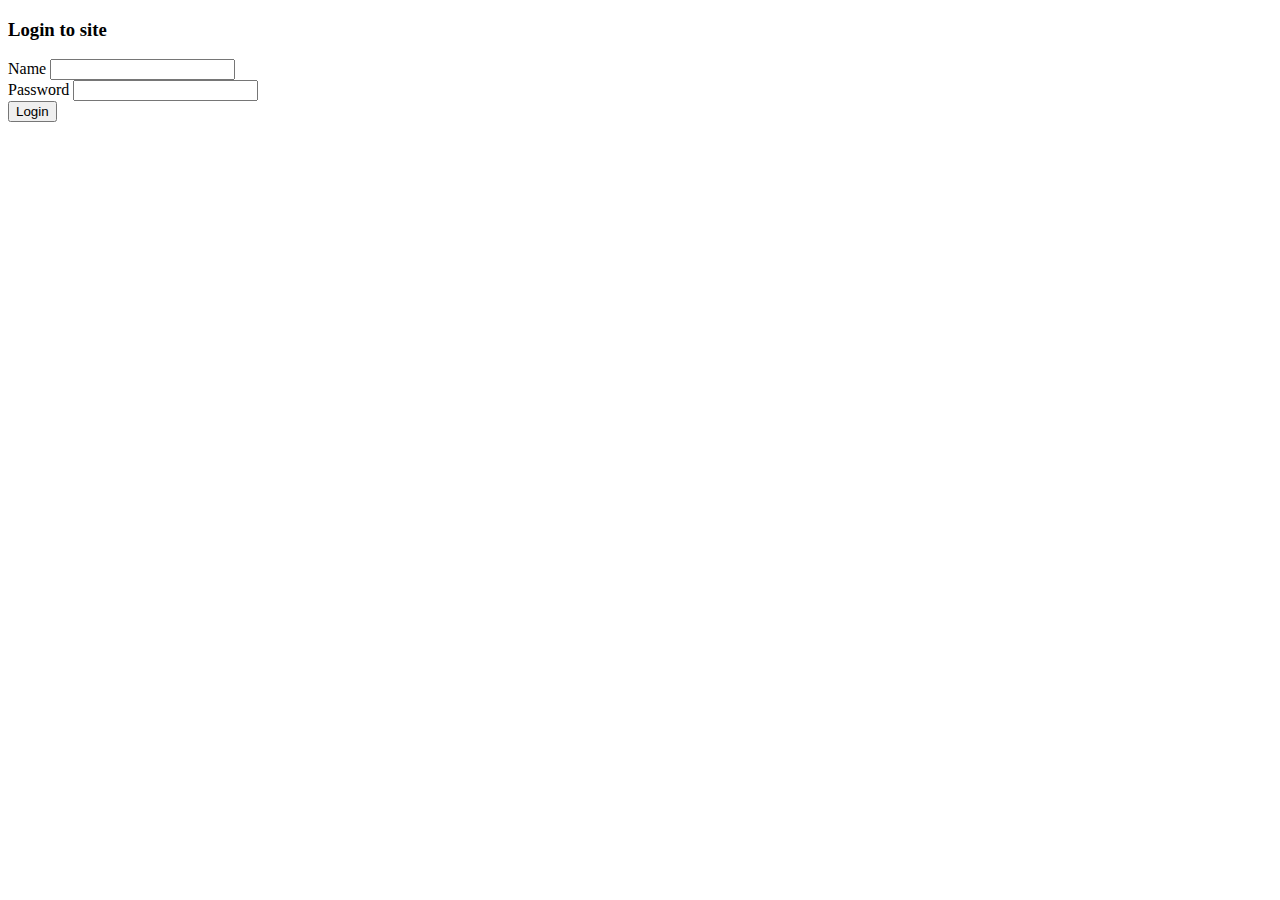
==== src/main/resources/templates/login.html @ adc2eba8 "init" ====
<!DOCTYPE html>
<html lang="en">
<head>
    <meta http-equiv="Content-Type" content="text/html; charset=UTF-8" />
    <title>Title</title>
    <link rel="stylesheet" type="text/css" href="css/bootstrap.min.css"/>
    <link rel="stylesheet" type="text/css" href="css/mystyle.css"/>
</head>
<body>
<div class="column-center">
    <div class="panel panel-info">
        <div class="panel-heading">
            <h3 class="panel-title">
                Login to site
            </h3>
        </div>
        <div class="panel-body">
            <form>
                <div class="form-group">
                    <label class="text-primary" for="usr">Name</label>
                    <input type="text" class="form-control" id="usr"/>
                </div>
                <div class="form-group">
                    <label class="text-primary" for="pwd">Password</label>
                    <input type="password" class="form-control" id="pwd"/>
                </div>
            </form>
            <button type="button" class="btn btn-lg btn-info center-auto-margin">Login</button>
        </div>
    </div>
</div>
</body>
</html>
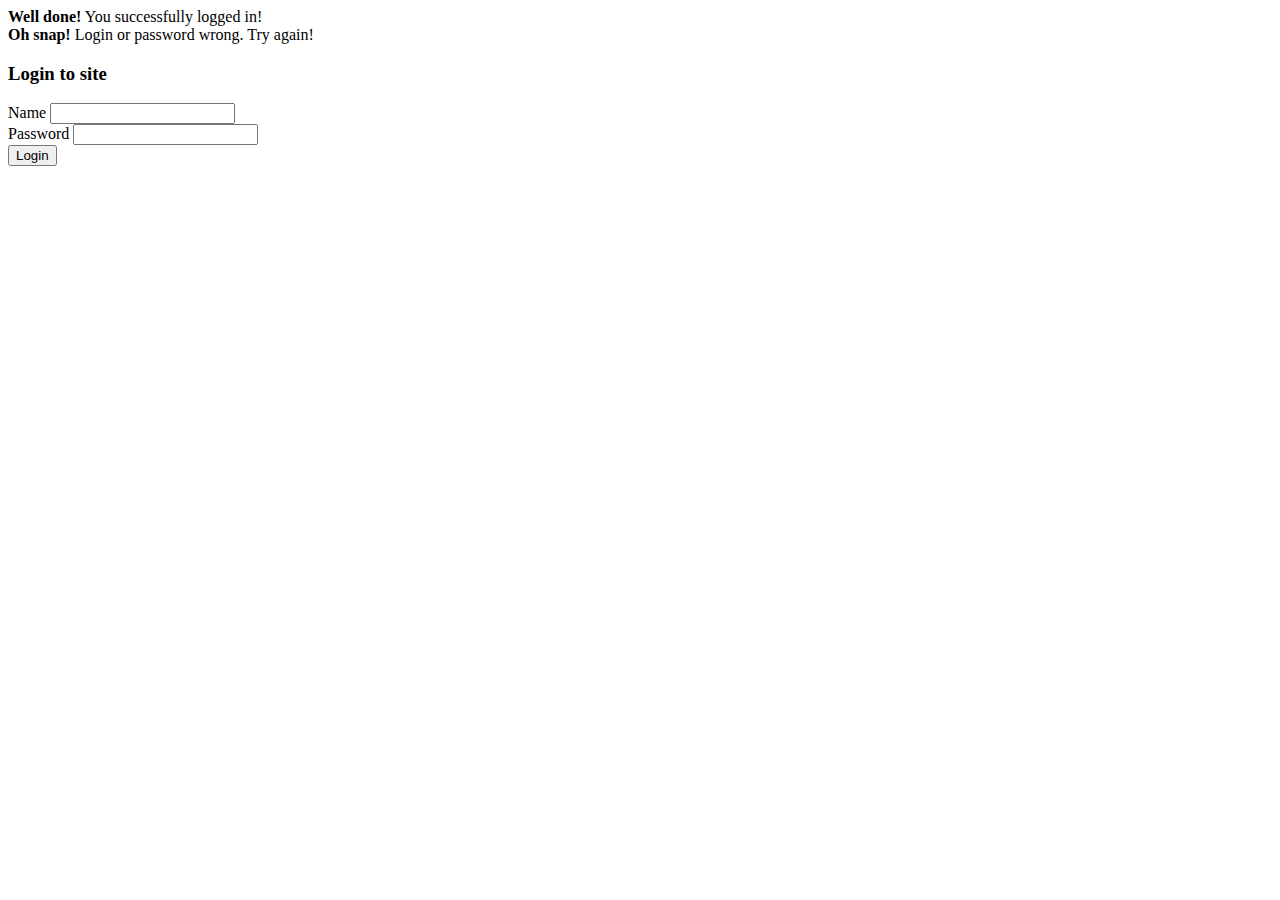
==== commit f5d12bc8: "Developed two pages of tracker" ====
--- a/src/main/resources/templates/login.html
+++ b/src/main/resources/templates/login.html
@@ -1,13 +1,21 @@
 <!DOCTYPE html>
-<html lang="en">
-<head>
-    <meta http-equiv="Content-Type" content="text/html; charset=UTF-8" />
-    <title>Title</title>
-    <link rel="stylesheet" type="text/css" href="css/bootstrap.min.css"/>
-    <link rel="stylesheet" type="text/css" href="css/mystyle.css"/>
+<html>
+<head lang="en" xmlns:th="http://www.thymeleaf.org">
+    <title>Login</title>
 </head>
 <body>
 <div class="column-center">
+    <div th:if="${logged}">
+        <div class="alert alert-success" role="alert">
+            <strong>Well done!</strong> You successfully logged in!
+        </div>
+    </div>
+    <div th:unless="${logged}">
+        <div class="alert alert-danger" role="alert">
+            <strong>Oh snap!</strong> Login or password wrong. Try again!
+        </div>
+    </div>
+
     <div class="panel panel-info">
         <div class="panel-heading">
             <h3 class="panel-title">
@@ -15,19 +23,22 @@
             </h3>
         </div>
         <div class="panel-body">
-            <form>
+            <form action="#" th:action="@{/login}" th:object="${user}" method="post">
                 <div class="form-group">
                     <label class="text-primary" for="usr">Name</label>
-                    <input type="text" class="form-control" id="usr"/>
+                    <input type="text" class="form-control" id="usr" th:field="*{name}"/>
                 </div>
                 <div class="form-group">
                     <label class="text-primary" for="pwd">Password</label>
-                    <input type="password" class="form-control" id="pwd"/>
+                    <input type="password" class="form-control" id="pwd" th:field="*{password}"/>
                 </div>
+                <button type="submit" class="center-auto-margin btn btn-lg btn-info">Login</button>
             </form>
-            <button type="button" class="btn btn-lg btn-info center-auto-margin">Login</button>
         </div>
     </div>
+
+
 </div>
 </body>
-</html>+</html>
+
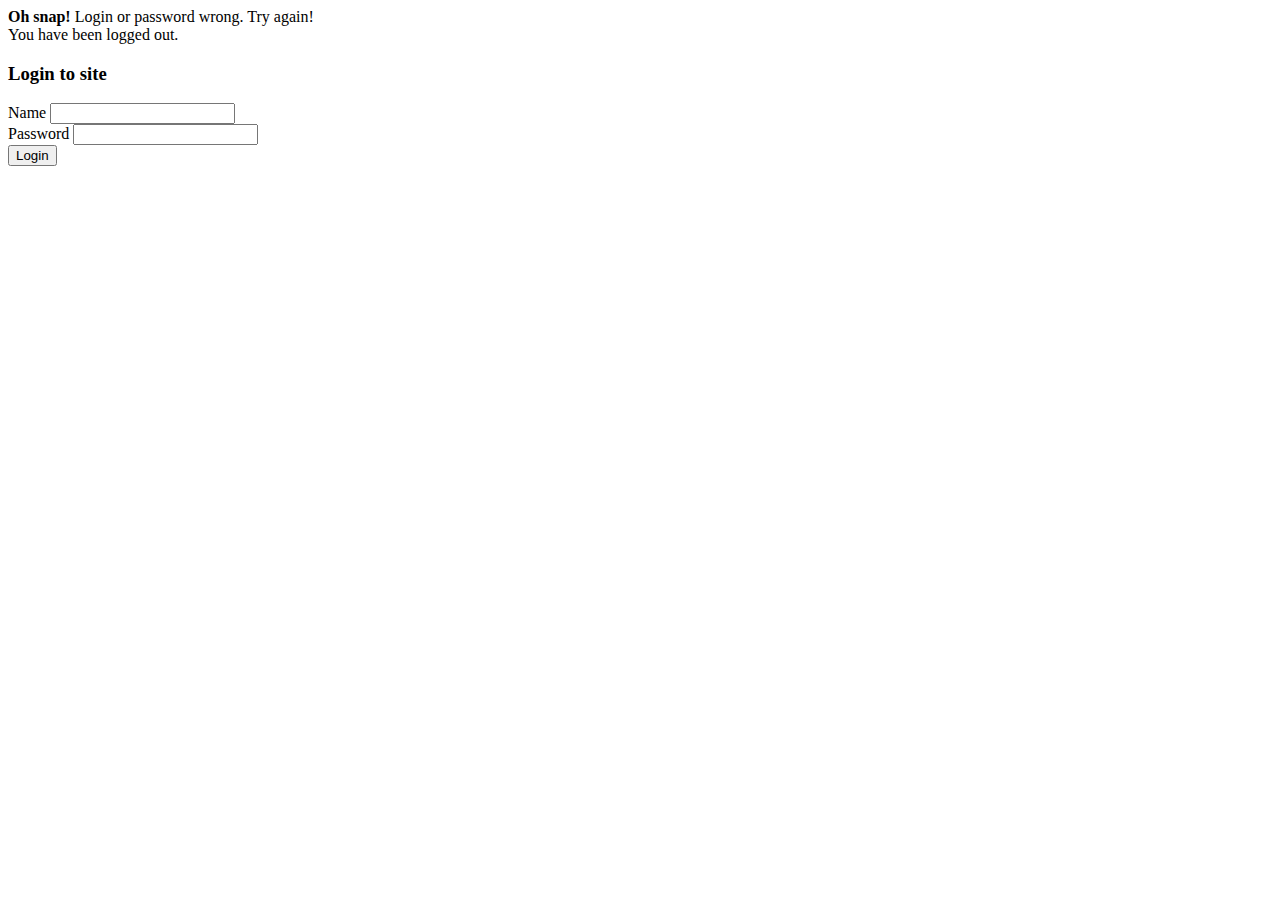
==== commit c56762ec: "Added Spring Security" ====
--- a/src/main/resources/templates/login.html
+++ b/src/main/resources/templates/login.html
@@ -1,44 +1,46 @@
 <!DOCTYPE html>
-<html>
-<head lang="en" xmlns:th="http://www.thymeleaf.org">
-    <title>Login</title>
+<html lang="en" xmlns:th="http://www.thymeleaf.org">
+<head>
+    <meta http-equiv="Content-Type" content="text/html; charset=UTF-8"/>
+    <title>Index</title>
+    <link rel="stylesheet" type="text/css" href="css/bootstrap.min.css"/>
+    <link rel="stylesheet" type="text/css" href="css/mystyle.css"/>
 </head>
 <body>
-<div class="column-center">
-    <div th:if="${logged}">
-        <div class="alert alert-success" role="alert">
-            <strong>Well done!</strong> You successfully logged in!
+<div th:replace="header"></div>
+<div class="container site-body">
+    <div class="column-center">
+        <div th:if="${param.error}">
+            <div class="alert alert-danger" role="alert">
+                <strong>Oh snap!</strong> Login or password wrong. Try again!
+            </div>
+        </div>
+        <div th:if="${param.logout}">
+            You have been logged out.
+        </div>
+
+        <div class="panel panel-info">
+            <div class="panel-heading">
+                <h3 class="panel-title">
+                    Login to site
+                </h3>
+            </div>
+            <div class="panel-body">
+                <form th:action="@{/login}" method="post">
+                    <div class="form-group">
+                        <label class="text-primary">Name</label>
+                        <input type="text" class="form-control" name="username"/>
+                    </div>
+                    <div class="form-group">
+                        <label class="text-primary">Password</label>
+                        <input type="password" class="form-control" name="password"/>
+                    </div>
+                    <button type="submit" class="center-auto-margin btn btn-lg btn-info">Login</button>
+                </form>
+            </div>
         </div>
     </div>
-    <div th:unless="${logged}">
-        <div class="alert alert-danger" role="alert">
-            <strong>Oh snap!</strong> Login or password wrong. Try again!
-        </div>
-    </div>
+</div>
 
-    <div class="panel panel-info">
-        <div class="panel-heading">
-            <h3 class="panel-title">
-                Login to site
-            </h3>
-        </div>
-        <div class="panel-body">
-            <form action="#" th:action="@{/login}" th:object="${user}" method="post">
-                <div class="form-group">
-                    <label class="text-primary" for="usr">Name</label>
-                    <input type="text" class="form-control" id="usr" th:field="*{name}"/>
-                </div>
-                <div class="form-group">
-                    <label class="text-primary" for="pwd">Password</label>
-                    <input type="password" class="form-control" id="pwd" th:field="*{password}"/>
-                </div>
-                <button type="submit" class="center-auto-margin btn btn-lg btn-info">Login</button>
-            </form>
-        </div>
-    </div>
-
-
-</div>
 </body>
-</html>
-
+</html>